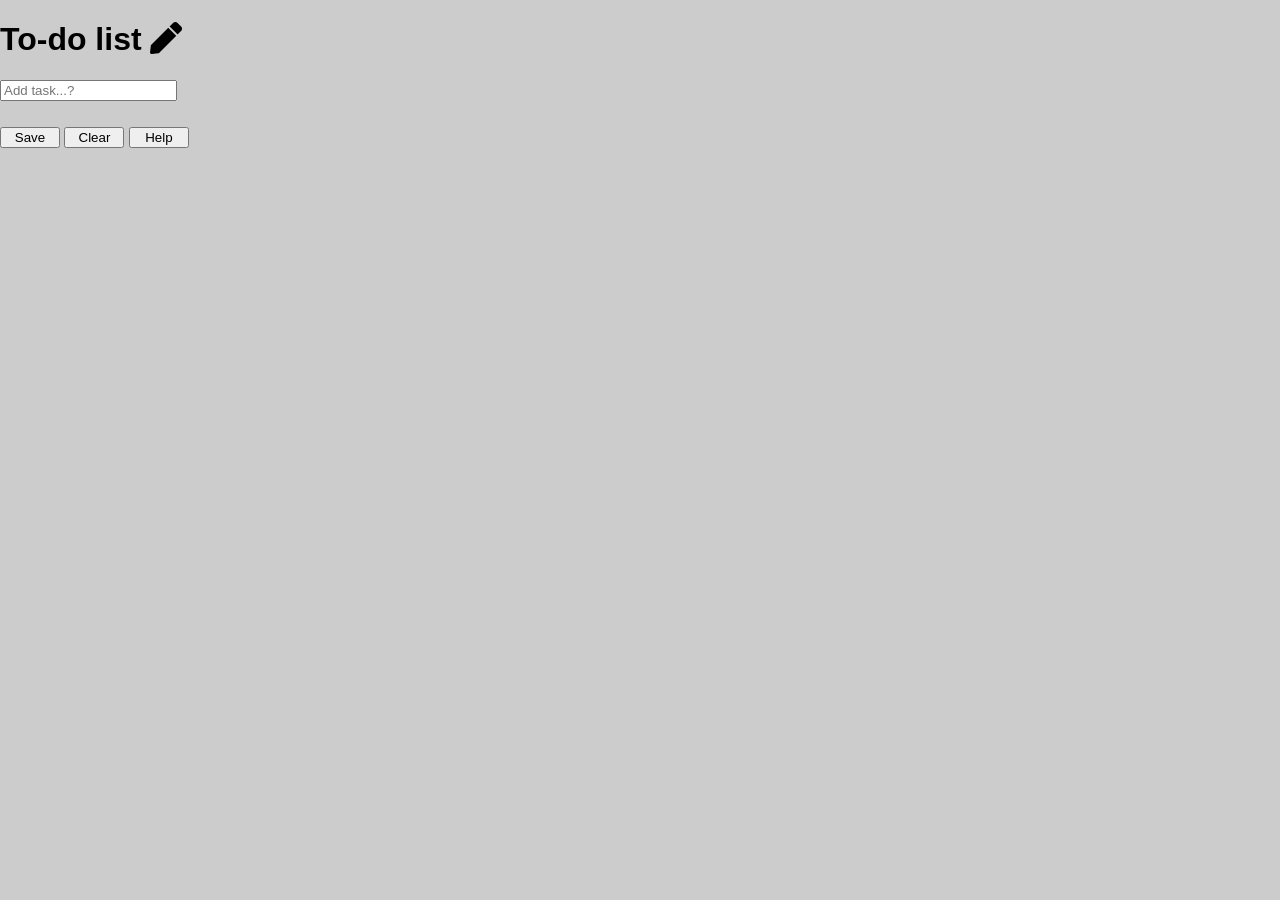
==== index.html @ ef983aee "Add files via upload" ====
<!DOCTYPE html>
<html>
    <head>
        <title>Daily To-do list</title>
        <link rel = "shortcut icon" href="assets/favicon.ico">
        <link rel="stylesheet" href="https://use.fontawesome.com/releases/v5.7.0/css/all.css" integrity="sha384-lZN37f5QGtY3VHgisS14W3ExzMWZxybE1SJSEsQp9S+oqd12jhcu+A56Ebc1zFSJ" crossorigin="anonymous">
        <link rel="stylesheet" href="main.css" type="text/css" media="screen" charset="utf-8">

    </head>
    <body>
        <div id="to-do-list">
            <h1>To-do list <i id="pen" class="fas fa-pen"></i></h1>

            <input type="text" placeholder="Add task...?">

            <ul class="tasks">
                <span></span>
            </ul>

            <div id="buttons">
                <button class="save">Save</button>
                <button class="clear">Clear</button>
                <button class="help">Help</button>
            </div>
        </div>

        <script type="text/javascript" src="app.js"></script>

    </body>
</html>
---- main.css ----
html, body {
    padding: 0;
    margin: 0;
    background-color: #ccc;
    font-family: -apple-system, BlinkMacSystemFont, 'Segoe UI', Roboto, Oxygen, Ubuntu, Cantarell, 'Open Sans', 'Helvetica Neue', sans-serif;
    

}

.container {
    width: 500px;
    margin: 0 auto;
    margin-top: 10px;
    background-color: rgb(76, 69, 69);
    padding: 10px;
    color: #ccc;
    border-radius: 5px;
    display: block;
   
}

header {
    text-align: center;
    margin: 0 auto;
    border: 2px black solid;
    color: rgb(76, 69, 69);
    background-color:#ccc;

}

button{
    width: 60px;
    margin: 10px 0 0;
    cursor: pointer;
}

button:hover{
    color: #ccc;

}
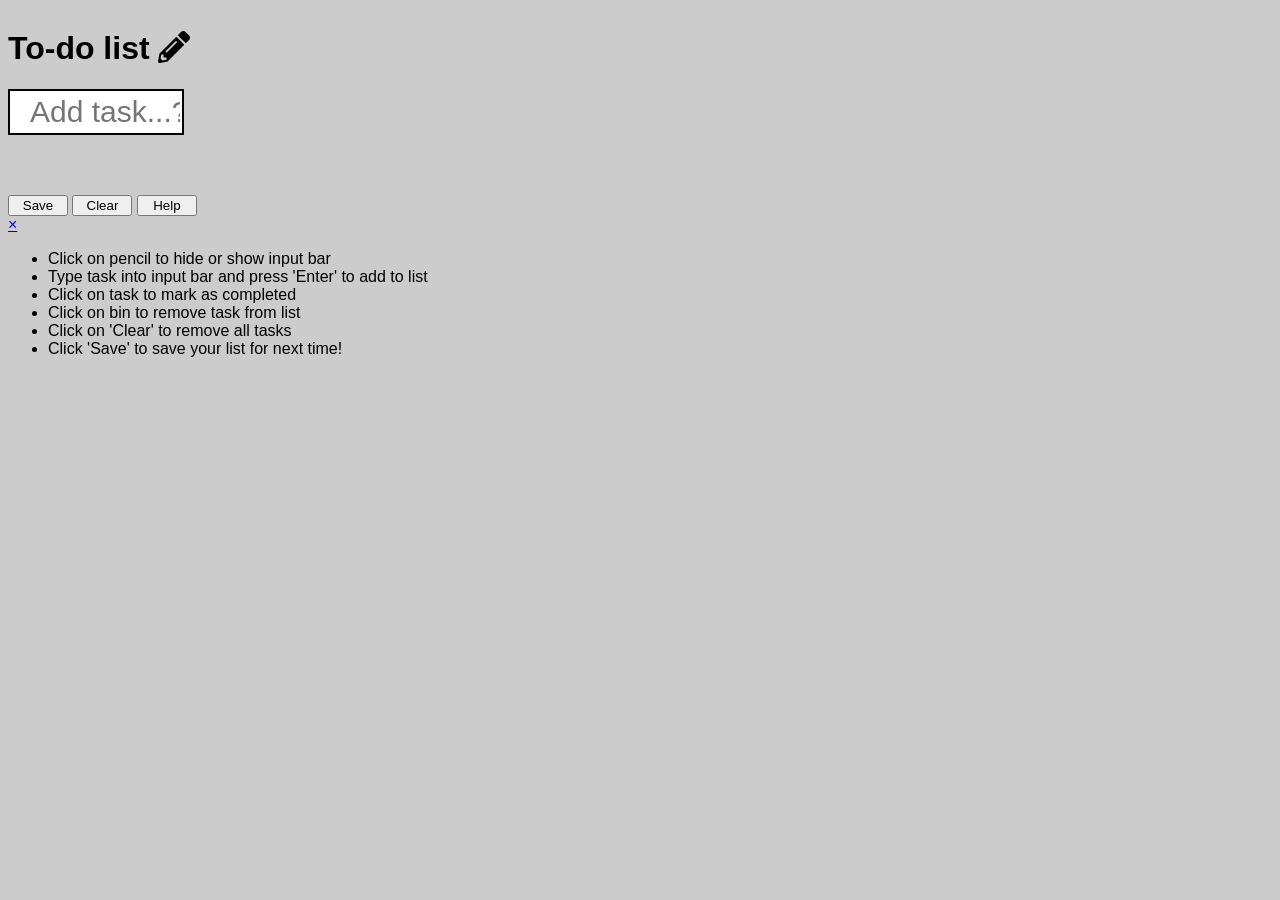
==== commit 827c61ca: "Add files via upload" ====
--- a/index.html
+++ b/index.html
@@ -4,12 +4,12 @@
         <title>Daily To-do list</title>
         <link rel = "shortcut icon" href="assets/favicon.ico">
         <link rel="stylesheet" href="https://use.fontawesome.com/releases/v5.7.0/css/all.css" integrity="sha384-lZN37f5QGtY3VHgisS14W3ExzMWZxybE1SJSEsQp9S+oqd12jhcu+A56Ebc1zFSJ" crossorigin="anonymous">
-        <link rel="stylesheet" href="main.css" type="text/css" media="screen" charset="utf-8">
+        <link rel="stylesheet" href="main.css">
 
     </head>
     <body>
         <div id="to-do-list">
-            <h1>To-do list <i id="pen" class="fas fa-pen"></i></h1>
+            <h1>To-do list <i id="pencil" class="fas fa-pencil-alt"></i></h1>
 
             <input type="text" placeholder="Add task...?">
 
@@ -24,6 +24,18 @@
             </div>
         </div>
 
+        <div id="overlay">
+            <a href="javascript:void(0)" class="closeBtn">&times;</a>
+            <ul class="help">
+                <li>Click on pencil to hide or show input bar</li>
+                <li>Type task into input bar and press 'Enter' to add to list</li>
+                <li>Click on task to mark as completed</li>
+                <li>Click on bin to remove task from list</li>
+                <li>Click on 'Clear' to remove all tasks</li>
+                <li>Click 'Save' to save your list for next time!</li>
+            </ul>
+        </div>
+
         <script type="text/javascript" src="app.js"></script>
 
     </body>
--- a/main.css
+++ b/main.css
@@ -1,31 +1,40 @@
-html, body {
-    padding: 0;
-    margin: 0;
+body {
     background-color: #ccc;
     font-family: -apple-system, BlinkMacSystemFont, 'Segoe UI', Roboto, Oxygen, Ubuntu, Cantarell, 'Open Sans', 'Helvetica Neue', sans-serif;
-    
+    min-height: 100%;
 
-}
-
-.container {
-    width: 500px;
-    margin: 0 auto;
-    margin-top: 10px;
-    background-color: rgb(76, 69, 69);
-    padding: 10px;
-    color: #ccc;
-    border-radius: 5px;
-    display: block;
-   
 }
 
 header {
     text-align: center;
+    text-decoration: underline;
     margin: 0 auto;
+    padding: 20px 30px;
     border: 2px black solid;
     color: rgb(76, 69, 69);
     background-color:#ccc;
 
+}
+
+input{
+    width: 150px;
+    box-sizing: content-box;
+    height: 40px;
+    font-size: 30px;
+    padding-left: 20px;
+    border: 2px solid black;
+}
+
+span{
+    margin-right: 20px;
+    text-align: center;
+    height: 50px;
+    -webkit-transition:0.3s;
+    transition: 0.4s linear;
+}
+
+i{
+    cursor: pointer;
 }
 
 button{
@@ -37,4 +46,17 @@
 button:hover{
     color: #ccc;
 
+}
+
+.checked{
+    text-decoration: line-through;
+}
+
+.display{
+    display: none;
+    transition: 0.4s linear;
+}
+
+.fa-pencil-alt{
+    padding-top: 10px;
 }
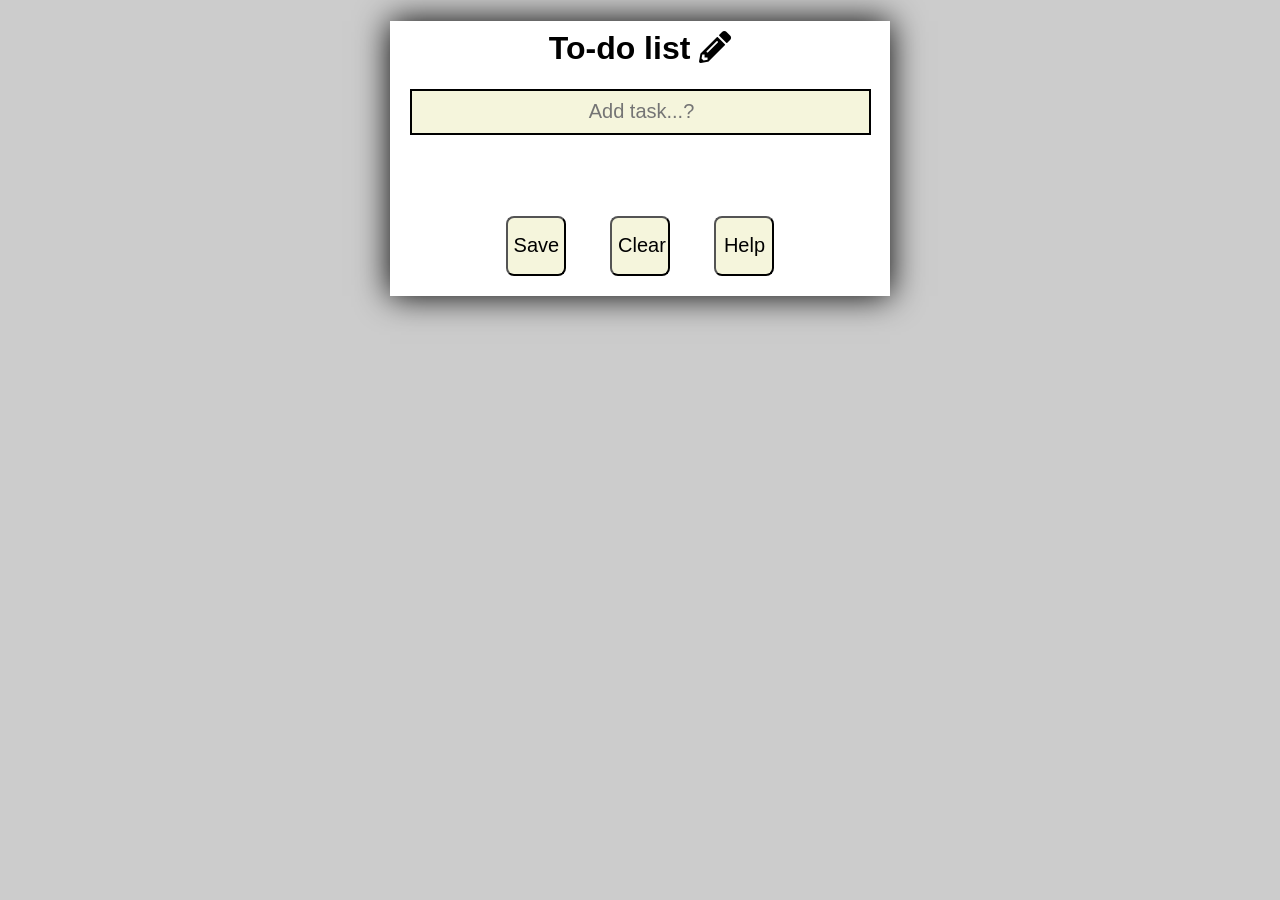
==== commit cb6a8611: "Save Function Added" ====
--- a/index.html
+++ b/index.html
@@ -26,7 +26,7 @@
 
         <div id="overlay">
             <a href="javascript:void(0)" class="closeBtn">&times;</a>
-            <ul class="help">
+            <ul class="helpList">
                 <li>Click on pencil to hide or show input bar</li>
                 <li>Type task into input bar and press 'Enter' to add to list</li>
                 <li>Click on task to mark as completed</li>
--- a/main.css
+++ b/main.css
@@ -8,7 +8,7 @@
 header {
     text-align: center;
     text-decoration: underline;
-    margin: 0 auto;
+    margin: auto;
     padding: 20px 30px;
     border: 2px black solid;
     color: rgb(76, 69, 69);
@@ -17,12 +17,14 @@
 }
 
 input{
-    width: 150px;
+    text-align: center;
+    width: 90%;
     box-sizing: content-box;
     height: 40px;
-    font-size: 30px;
-    padding-left: 20px;
+    font-size: 20px;;
+    padding-left: 5px;
     border: 2px solid black;
+    background-color: beige;
 }
 
 span{
@@ -31,21 +33,39 @@
     height: 50px;
     -webkit-transition:0.3s;
     transition: 0.4s linear;
+    font-size: 25px;
+    text-decoration: none;
 }
 
 i{
     cursor: pointer;
 }
+.to-do-list li:hover span{
+   width: 50px;
+   opacity: 1.0;
+   margin-left: 5px; 
+}
 
 button{
     width: 60px;
-    margin: 10px 0 0;
+    height: 60px;
+    font-size: 20px;
+    margin: 20px;
     cursor: pointer;
+    background-color: beige;
+    color: black;
+    -webkit-transition-duration: 0.4s; /* Safari */
+    border-radius: 8px;
+
 }
 
 button:hover{
-    color: #ccc;
+    color: beige;
+    background-color: black;
+}
 
+button:active{
+    background-color: rgb(72, 16, 175);
 }
 
 .checked{
@@ -59,4 +79,40 @@
 
 .fa-pencil-alt{
     padding-top: 10px;
-}+}
+
+.helpList{
+    list-style-type: square;
+    color: white;
+    font-size: 25px;
+}
+
+#to-do-list{
+    margin: 0 auto;
+    text-align: center;
+    box-shadow: 0 0 2em black;
+    max-width: 500px;
+    height: 100%;
+    background: white;
+    position: relative;
+}
+
+#overlay{
+    height: 0;
+    width: 100%;
+    position: fixed;
+    z-index: 1;
+    left: 0;
+    top: 0;
+    overflow-x: hidden;
+    transition: 0.5s;
+    background-color: rgb(0,0,0);
+    background-color: rgba(0, 0,0, 0.7);
+    -webkit-transition: 0.5s;
+}
+
+#overlay .closeBtn{
+    top: 10px;
+    font-size: 50px;
+    cursor: pointer;
+}
